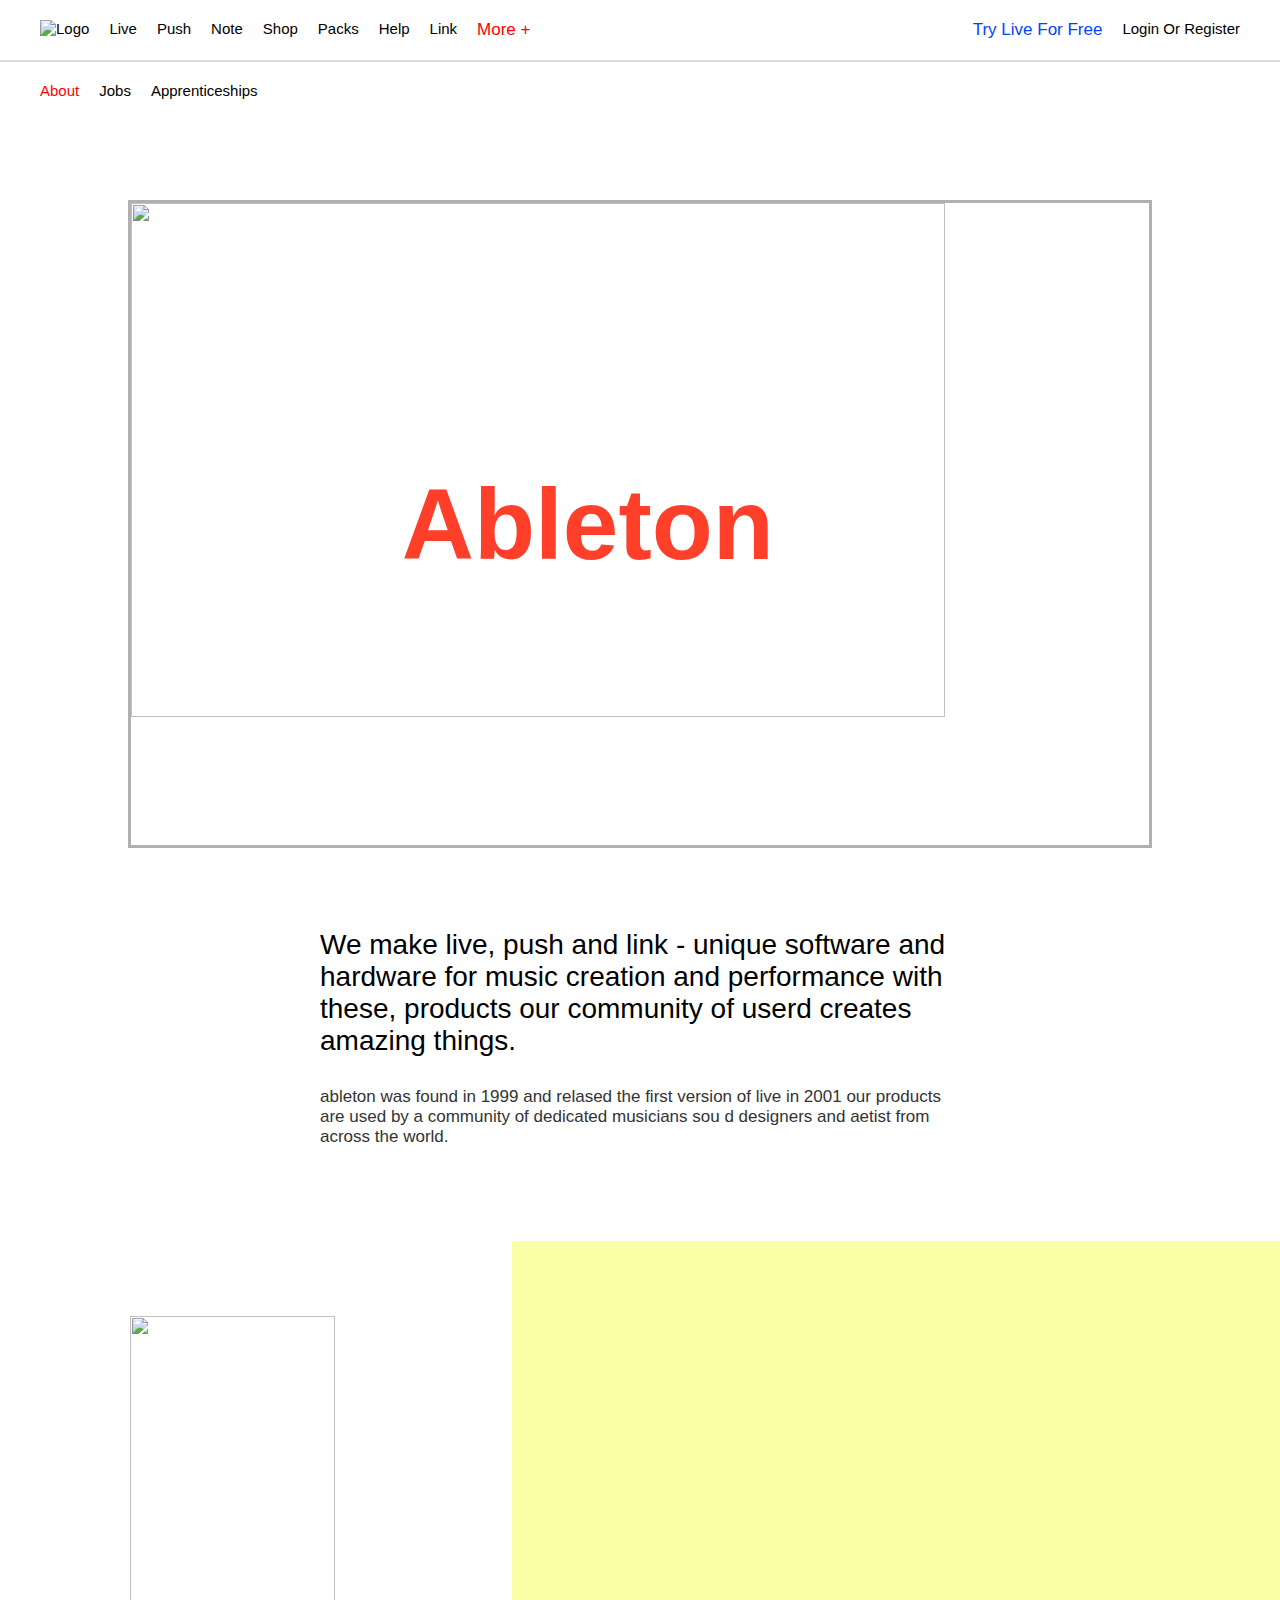
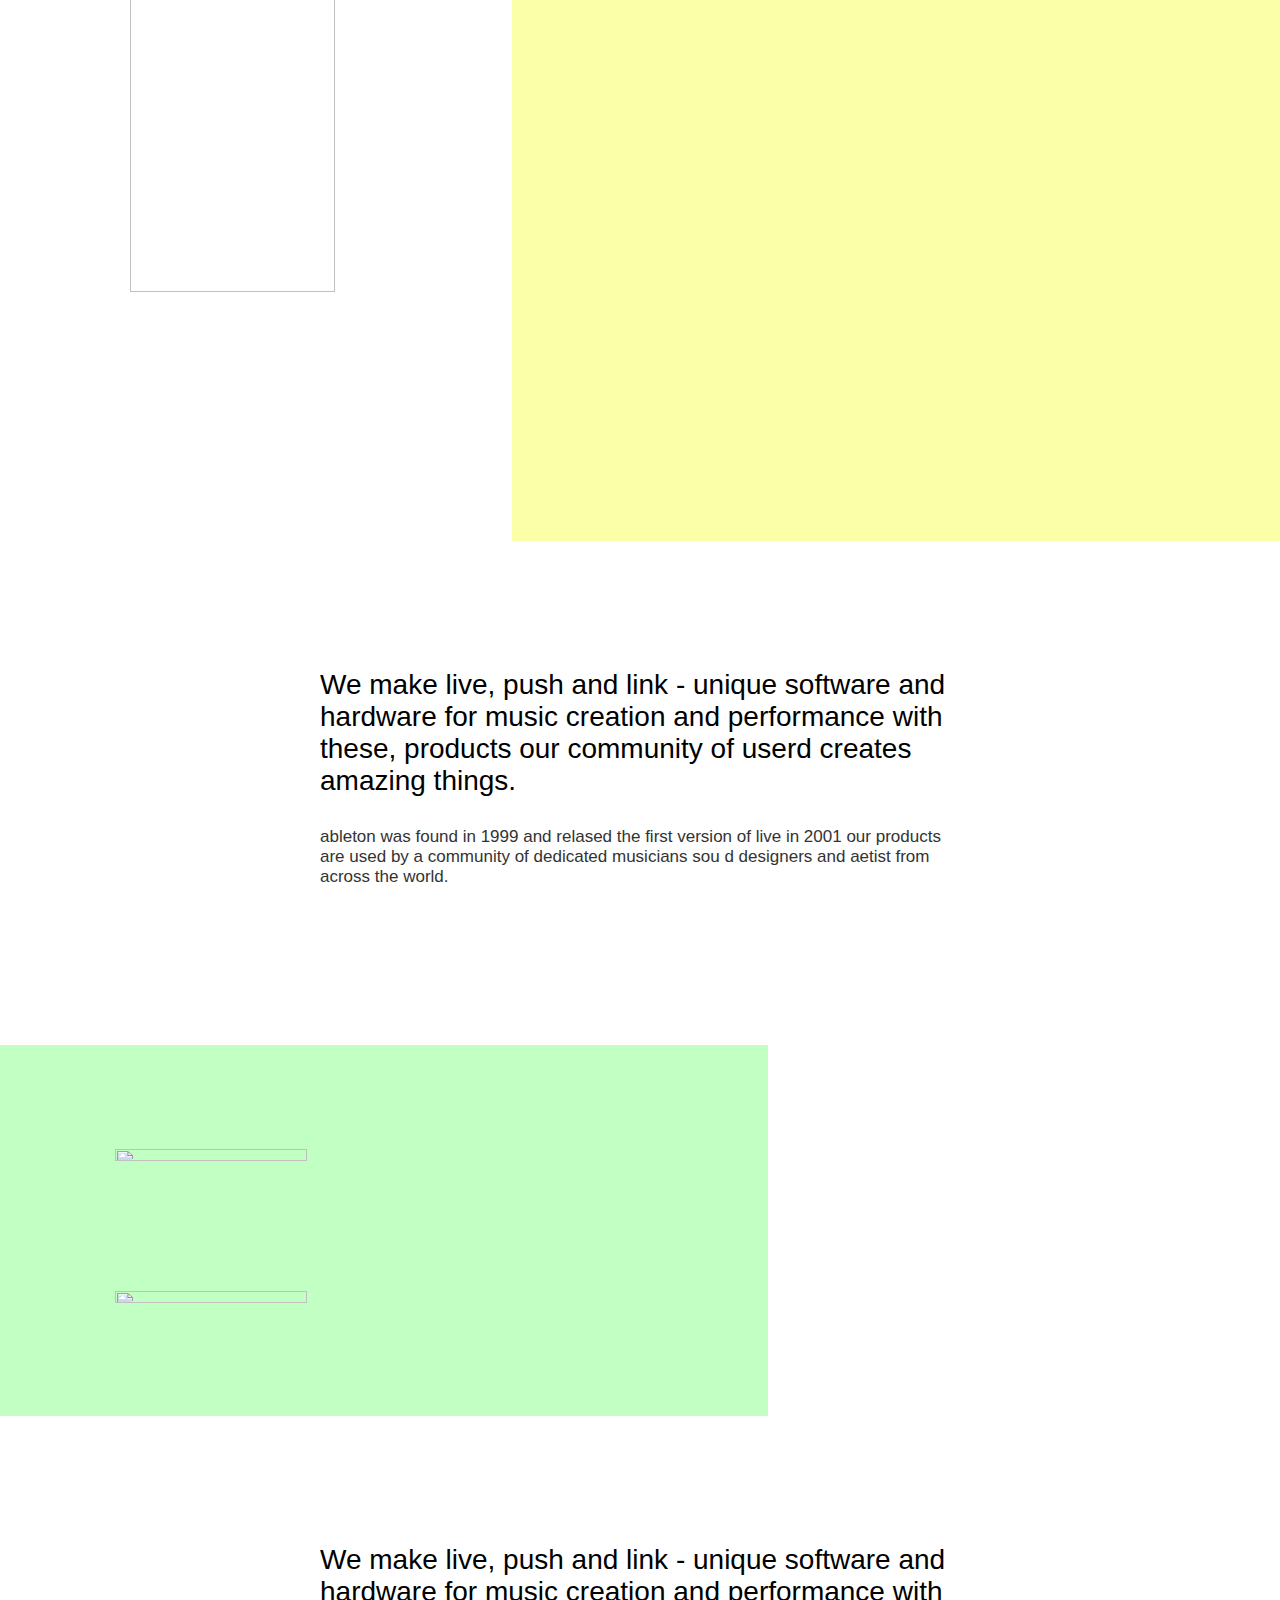
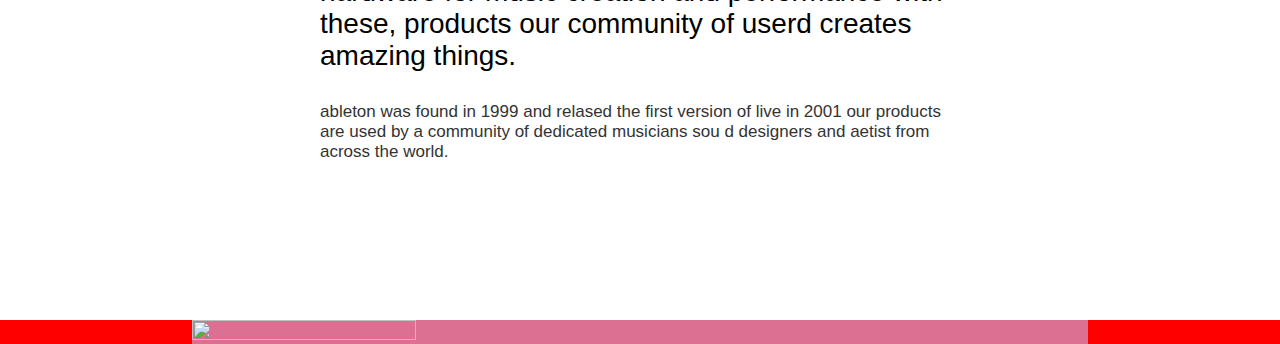
==== ableton/index.html @ 325b95c8 "new site incompleted" ====
<!DOCTYPE html>
<html lang="en">
  <head>
    <meta charset="UTF-8" />
    <meta name="viewport" content="width=device-width, initial-scale=1.0" />
    <title>Document</title>
    <link rel="stylesheet" href="style.css" />
  </head>
  <body>
    <div class="main">
      <div class="nav">
        <div class="nav-left">
          <a href="#"><img src="images/logo.png" alt="Logo" /></a>
          <a href="">live</a><a href="">push</a><a href="">note</a
          ><a href="">shop</a><a href="">packs</a><a href="">help</a
          ><a href="">link</a><a href="">more +</a>
        </div>
        <div class="nav-right">
          <a href="">try live for free</a><a href="">login or register</a>
        </div>
      </div>
      <div class="nav-bttm">
        <a href="">about</a><a href="">jobs</a><a href="">apprenticeships</a>
      </div>

      <div class="banner">
        <img
          src="https://ableton-production.imgix.net/about/header.jpg?auto=format&dpr=1.25&fit=crop&fm=jpg&h=610&ixjsv=1.1.3&w=1280"
          alt=""
        />
        <div class="ctxt">
          <h1>Ableton</h1>
        </div>
      </div>

      <div class="banner-det">
        <h2>
          We make live, push and link - unique software and hardware for music
          creation and performance with these, products our community of userd
          creates amazing things.
        </h2>
        <h5>
          ableton was found in 1999 and relased the first version of live in
          2001 our products are used by a community of dedicated musicians sou d
          designers and aetist from across the world.
        </h5>
      </div>

      <div class="page1">
        <div class="pg1-left">
          <img
            src="https://ableton-production.imgix.net/about/photo-1.jpg?dpr=1.25&fit=crop&h=640&ixjsv=1.1.3&w=640"
            alt=""
          />
        </div>
        <div class="pg1-right">
          <img
            src="https://ableton-production.imgix.net/about/photo-2.jpg?dpr=1.25&fit=crop&h=384&ixjsv=1.1.3&w=512"
            alt=""
          />
        </div>
      </div>

      <div class="page1-det">
        <h2>
          We make live, push and link - unique software and hardware for music
          creation and performance with these, products our community of userd
          creates amazing things.
        </h2>
        <h5>
          ableton was found in 1999 and relased the first version of live in
          2001 our products are used by a community of dedicated musicians sou d
          designers and aetist from across the world.
        </h5>
      </div>

      <div class="page2">
        <div class="pg2-left">
          <img class="pg2-img"
            src="https://ableton-production.imgix.net/about/photo-3.jpg?dpr=1.25&fit=crop&h=384&ixjsv=1.1.3&w=512"
            alt=""
          />
          <br />
          <img class="pg2-img2"
            src="	https://ableton-production.imgix.net/about/photo-4.jpg?dpr=1.25&fit=crop&h=384&ixjsv=1.1.3&w=512"
            alt=""
          />
        </div>
        <div class="pg2-right">
            <img src="	https://ableton-production.imgix.net/about/photo-5.jpg?dpr=1.25&fit=crop&h=640&ixjsv=1.1.3&w=640" alt="">
        </div>
      </div>


      <div class="page1-det">
        <h2>
          We make live, push and link - unique software and hardware for music
          creation and performance with these, products our community of userd
          creates amazing things.
        </h2>
        <h5>
          ableton was found in 1999 and relased the first version of live in
          2001 our products are used by a community of dedicated musicians sou d
          designers and aetist from across the world.
        </h5>
      </div>

      <div class="page3">
       
<div class="pg3-cntr">

<div class="img-cont">

    <img class="pg3-img1" src="	https://ableton-production.imgix.net/about/photo-6-a.jpg?dpr=1.25&fit=crop&h=384&ixjsv=1.1.3&w=512" alt="">
    <img class="pg3-img2" src="	https://ableton-production.imgix.net/about/photo-7.jpg?dpr=1.25&fit=crop&h=640&ixjsv=1.1.3&w=640" alt="">
</div>
   
</div>
      </div>


    </div>
  </body>
</html>
---- ableton/style.css ----
* {
  margin: 0;
  padding: 0;
  box-sizing: border-box;
}
html,
body {
  height: 100%;
  width: 100%;
  font-family: Arial, Helvetica, sans-serif;
}
.main {
  height: 100%;
  width: 100%;
}
.nav {
  display: flex;
  justify-content: space-between;
  padding: 20px 40px;
  border-bottom: 2px solid #3333332a;
}
.nav-left,
.nav-right {
  display: flex;
  gap: 20px;
}
.nav-left a,
.nav-right a {
  text-decoration: none;
  color: black;
  font-size: 15px;
  text-transform: capitalize;
  font-weight: 500;
}
.nav-left a:nth-child(9) {
  color: red;
  font-size: 17px;
}
.nav-right a:first-child {
  color: rgb(0, 68, 255);
  font-size: 17px;
}
.nav-bttm {
  display: flex;
  gap: 20px;
  padding: 20px 40px;
}
.nav-bttm a {
  text-decoration: none;
  color: black;
  text-transform: capitalize;
  font-size: 15px;
  font-weight: 500;
}
.nav-bttm a:nth-child(1) {
  color: red;
}

.banner {
  height: 90%;
  width: 100%;
  display: flex;
  align-items: center;
  justify-content: center;
  position: relative;
}
.banner img {
  height: 80%;
  width: 80%;
  object-fit: cover;
  border: 3px solid #33333363;
}
.ctxt h1 {
  position: absolute;
  right: 25%;
  transform: translate(-50%, -50%);
  font-size: 100px;
  color: rgb(255, 63, 42);
}
.banner-det {
  display: flex;
  flex-direction: column;
  justify-content: center;
  align-items: center;
}
.banner-det h2,
.banner-det h5 {
  width: 50%;
}
.banner-det h2 {
  font-size: 28px;
  font-weight: 500;
}
.banner-det h5 {
  margin: 30px 0;
  font-weight: lighter;
  font-size: 17px;
  color: #333;
}

.page1 {
  margin-top: 5%;
  display: flex;
  height: 100%;
  width: 100%;
  position: relative;
}
.page1 .pg1-left {
  height: 100%;
  width: 40%;
  background-color: #fff;
}
.page1 .pg1-left img {
  position: absolute;
  width: 40%;
  height: 80%;
  top: 75px;
  /* right: 0%; */
  left: 130px;
}
.page1 .pg1-right {
  background-color: #fbffa7;
  height: 100%;
  width: 60%;
  display: flex;
  align-items: center;
  justify-content: center;
}
.pg1-right img {
  object-fit: cover;
  width: 55%;
  margin-left: 180px;
}

.page1-det {
  margin: 10% 0;
  display: flex;
  flex-direction: column;
  justify-content: center;
  align-items: center;
}
.page1-det h2,
.page1-det h5 {
  width: 50%;
}
.page1-det h2 {
  font-size: 28px;
  font-weight: 500;
}
.page1-det h5 {
  margin: 30px 0;
  font-weight: lighter;
  font-size: 17px;
  color: #333;
}

.page2 {
  width: 100%;
  position: relative;
  display: flex;
 
}
.pg2-left {
  background-color: #c2ffc2;
  width: 60%;
  display: flex;
  flex-direction: column;
  padding: 8% 0;
}
.pg2-left img {
  object-fit: cover;
  height: 50%;
  width: 50%;
  margin-left: 15%;
}
.pg2-img2 {
  margin-top: 100px;
}
.pg2-right {
width: 40%;
}

.pg2-right img{
  position: absolute;
  width: 40%;
top: 20%;
right: 10%;

}
.page3{
  width: 100%;
  display: flex;
  align-items: center;
  justify-content: center;
  background-color: red;
  justify-content: center;

}

.pg3-cntr{
 
  width: 70%;
  background-color: palevioletred;

}
.pg3-img1{
height: 20%;
width: 50%;
}


.pg3-img2{
  width: 50%;
  
}
.img-cont{
  
  display: flex;
}
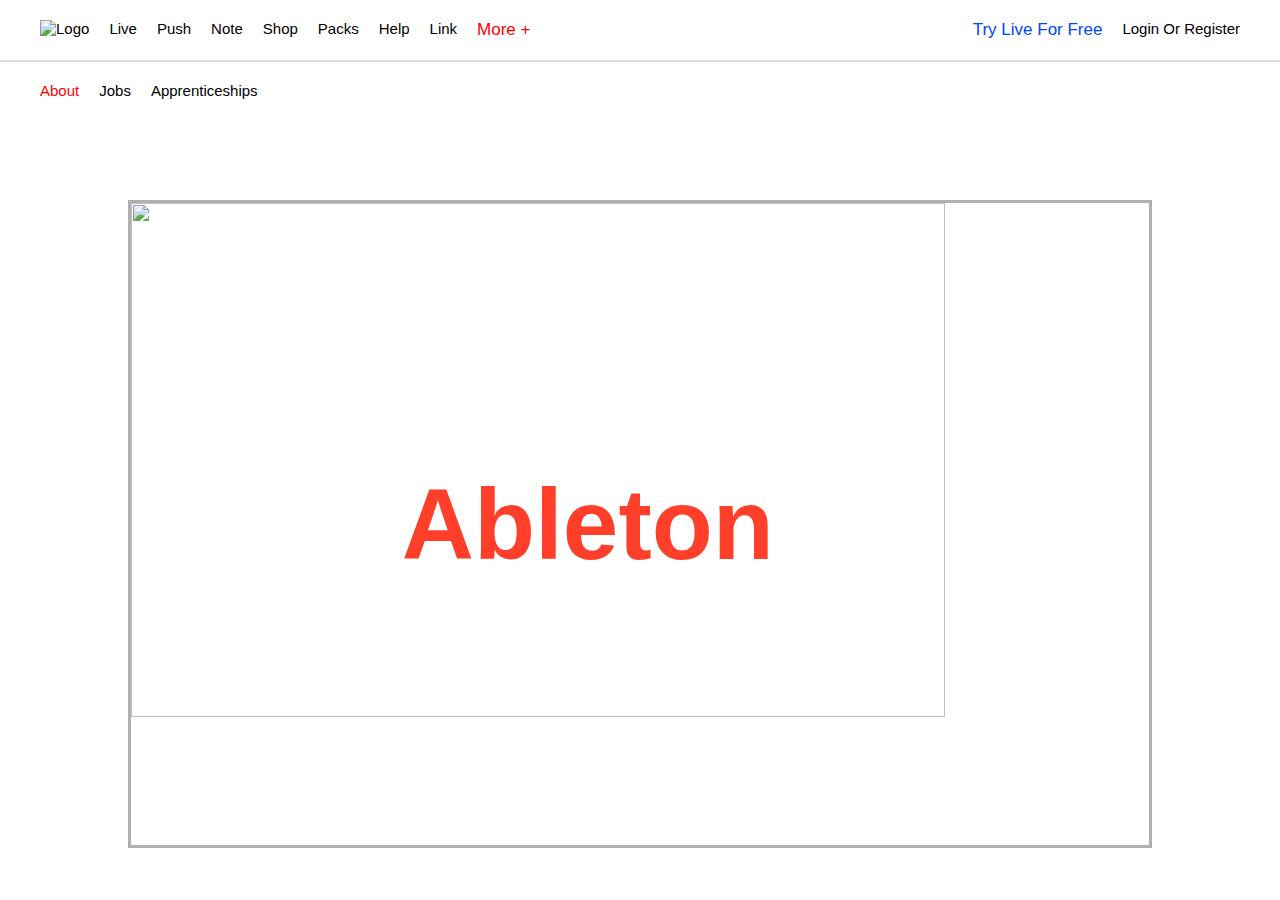
==== commit ec6404c3: "footer and page 3" ====
--- a/ableton/index.html
+++ b/ableton/index.html
@@ -76,21 +76,25 @@
 
       <div class="page2">
         <div class="pg2-left">
-          <img class="pg2-img"
+          <img
+            class="pg2-img"
             src="https://ableton-production.imgix.net/about/photo-3.jpg?dpr=1.25&fit=crop&h=384&ixjsv=1.1.3&w=512"
             alt=""
           />
           <br />
-          <img class="pg2-img2"
+          <img
+            class="pg2-img2"
             src="	https://ableton-production.imgix.net/about/photo-4.jpg?dpr=1.25&fit=crop&h=384&ixjsv=1.1.3&w=512"
             alt=""
           />
         </div>
         <div class="pg2-right">
-            <img src="	https://ableton-production.imgix.net/about/photo-5.jpg?dpr=1.25&fit=crop&h=640&ixjsv=1.1.3&w=640" alt="">
+          <img
+            src="	https://ableton-production.imgix.net/about/photo-5.jpg?dpr=1.25&fit=crop&h=640&ixjsv=1.1.3&w=640"
+            alt=""
+          />
         </div>
       </div>
-
 
       <div class="page1-det">
         <h2>
@@ -106,19 +110,62 @@
       </div>
 
       <div class="page3">
-       
-<div class="pg3-cntr">
-
-<div class="img-cont">
-
-    <img class="pg3-img1" src="	https://ableton-production.imgix.net/about/photo-6-a.jpg?dpr=1.25&fit=crop&h=384&ixjsv=1.1.3&w=512" alt="">
-    <img class="pg3-img2" src="	https://ableton-production.imgix.net/about/photo-7.jpg?dpr=1.25&fit=crop&h=640&ixjsv=1.1.3&w=640" alt="">
-</div>
-   
-</div>
+        <div class="pg3-cntr">
+          <img
+            class="pg3-img1"
+            src="	https://ableton-production.imgix.net/about/photo-6-a.jpg?dpr=1.25&fit=crop&h=384&ixjsv=1.1.3&w=512"
+            alt=""
+          />
+          <img
+            class="pg3-img2"
+            src="	https://ableton-production.imgix.net/about/photo-7.jpg?dpr=1.25&fit=crop&h=640&ixjsv=1.1.3&w=640"
+            alt=""
+          />
+        </div>
       </div>
 
+      <header>
+        <h1>Ableton</h1>
+      </header>
 
+      <footer>
+        <div>
+          <h2>Contact Us</h2>
+          <p>Email: contact@example.com</p>
+          <p>Phone: +1 (123) 456-7890</p>
+        </div>
+        <div>
+          <h2>Follow Us</h2>
+          <p>Facebook: /example</p>
+          <p>Twitter: @example</p>
+        </div>
+        <div>
+          <h2>Address</h2>
+          <p>123 Main Street</p>
+          <p>Cityville, State 12345</p>
+        </div>
+        <div>
+          <h2>About Us</h2>
+          <p>Lorem ipsum dolor sit amet, consectetur adipiscing elit.</p>
+        </div>
+        <div>
+          <h2>Privacy Policy</h2>
+          <p>Read our privacy policy here.</p>
+        </div>
+      </footer>
+      <div class="footer-2">
+        <div class="foot-left">
+          <a href=" ">Contact Us</a>
+          <a href="">Press Resources</a>
+          <a href="">Lefgal info </a>
+          <a href="">Privacy policy</a>
+          <a href="">Cookies Settings</a>
+          <a href="">Imprints</a>
+        </div>
+        <div class="foot-right">
+          Made in India 
+        </div>
+      </div>
     </div>
   </body>
 </html>
--- a/ableton/style.css
+++ b/ableton/style.css
@@ -11,6 +11,7 @@
 }
 .main {
   height: 100%;
+  overflow-x: hidden;
   width: 100%;
 }
 .nav {
@@ -158,7 +159,6 @@
   width: 100%;
   position: relative;
   display: flex;
- 
 }
 .pg2-left {
   background-color: #c2ffc2;
@@ -177,43 +177,82 @@
   margin-top: 100px;
 }
 .pg2-right {
-width: 40%;
-}
-
-.pg2-right img{
+  width: 40%;
+}
+
+.pg2-right img {
   position: absolute;
   width: 40%;
-top: 20%;
-right: 10%;
-
-}
-.page3{
-  width: 100%;
-  display: flex;
-  align-items: center;
-  justify-content: center;
-  background-color: red;
-  justify-content: center;
-
-}
-
-.pg3-cntr{
- 
+  top: 20%;
+  right: 10%;
+}
+.page3 {
+  width: 100%;
+  height: 100%;
+  display: flex;
+  align-items: center;
+  justify-content: center;
+  justify-content: center;
+}
+
+.pg3-cntr {
+  display: flex;
   width: 70%;
-  background-color: palevioletred;
-
-}
-.pg3-img1{
-height: 20%;
-width: 50%;
-}
-
-
-.pg3-img2{
-  width: 50%;
-  
-}
-.img-cont{
-  
-  display: flex;
+  height: 100%;
+  background-color: #d5b3ff
+
+
+
+  ;
+}
+.pg3-img1 {
+  height: 55%;
+  width: 50%;
+  transform: translate(-135px, 140px);
+}
+
+.pg3-img2 {
+  transform: translate(238px, 70px);
+  width: 50%;
+  height: 80%;
+}
+
+
+header {
+  background-color: #333;
+  color: #fff;
+  padding: 10px 100px;
+  text-align: left;
+}
+
+header h1 {
+  margin: 0;
+}
+
+footer {
+  display: grid;
+  grid-template-rows: repeat(2, 1fr);
+  grid-template-columns: repeat(3, auto);
+  background-color: #333;
+  color: #fff;
+  padding: 20px;
+  text-align: center;
+}
+
+footer div {
+  padding: 10px;
+}
+
+.footer-2{
+  padding: 0 100px;
+  display: flex;
+  justify-content: space-between;
+}
+.foot-left{
+  display: flex;
+  gap: 15px;
+}
+.foot-left a{
+  text-decoration: none;
+  color: black;
 }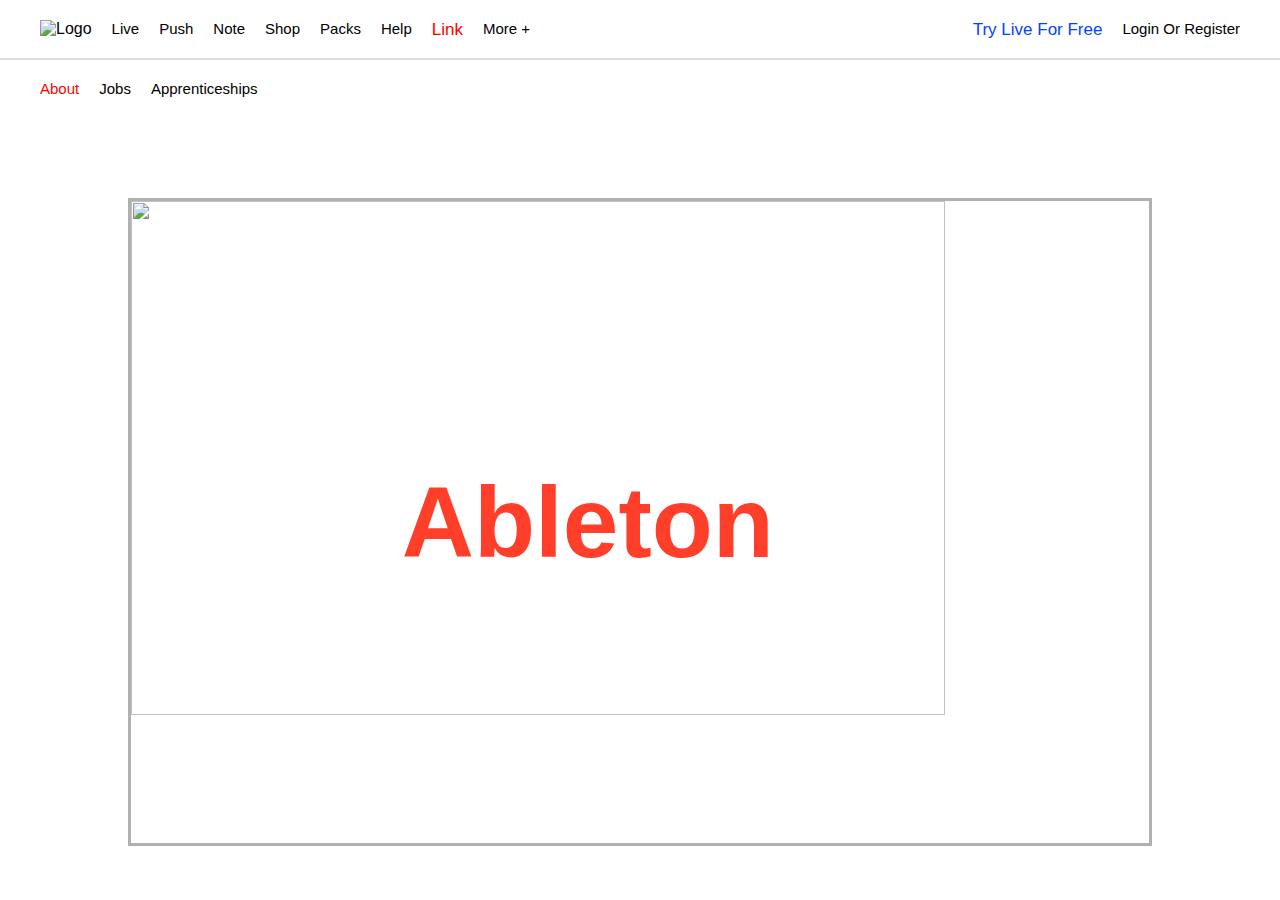
==== commit 1c53e0a0: "responsive" ====
--- a/ableton/index.html
+++ b/ableton/index.html
@@ -3,15 +3,17 @@
   <head>
     <meta charset="UTF-8" />
     <meta name="viewport" content="width=device-width, initial-scale=1.0" />
-    <title>Document</title>
+    <title>Ableton</title>
     <link rel="stylesheet" href="style.css" />
+    <link rel="shortcut icon" href="https://cdn-resources.ableton.com/80bA26cPQ1hEJDFjpUKntxfqdmG3ZykO/static/images/ableton-hallmark.ef5355379032.svg" type="image/x-icon">
   </head>
   <body>
     <div class="main">
       <div class="nav">
         <div class="nav-left">
-          <a href="#"><img src="images/logo.png" alt="Logo" /></a>
-          <a href="">live</a><a href="">push</a><a href="">note</a
+       <img src="https://cdn-resources.ableton.com/80bA26cPQ1hEJDFjpUKntxfqdmG3ZykO/static/images/ableton-hallmark.ef5355379032.svg" alt="Logo" />
+       <div class="menu"><h3>Menu</h3></div>  
+       <a href="">live</a><a href="">push</a><a href="">note</a
           ><a href="">shop</a><a href="">packs</a><a href="">help</a
           ><a href="">link</a><a href="">more +</a>
         </div>
@@ -129,26 +131,26 @@
       </header>
 
       <footer>
-        <div>
+        <div class="f-main">
           <h2>Contact Us</h2>
           <p>Email: contact@example.com</p>
           <p>Phone: +1 (123) 456-7890</p>
         </div>
-        <div>
+        <div class="f-main">
           <h2>Follow Us</h2>
           <p>Facebook: /example</p>
           <p>Twitter: @example</p>
         </div>
-        <div>
+        <div class="f-main">
           <h2>Address</h2>
           <p>123 Main Street</p>
           <p>Cityville, State 12345</p>
         </div>
-        <div>
+        <div class="f-main">
           <h2>About Us</h2>
           <p>Lorem ipsum dolor sit amet, consectetur adipiscing elit.</p>
         </div>
-        <div>
+        <div class="f-main">
           <h2>Privacy Policy</h2>
           <p>Read our privacy policy here.</p>
         </div>
@@ -163,7 +165,7 @@
           <a href="">Imprints</a>
         </div>
         <div class="foot-right">
-          Made in India 
+          Made in India
         </div>
       </div>
     </div>
--- a/ableton/style.css
+++ b/ableton/style.css
@@ -15,6 +15,8 @@
   width: 100%;
 }
 .nav {
+  width: 100%;
+  height: 60px;
   display: flex;
   justify-content: space-between;
   padding: 20px 40px;
@@ -24,6 +26,9 @@
 .nav-right {
   display: flex;
   gap: 20px;
+}
+.nav-left > .menu {
+  display: none;
 }
 .nav-left a,
 .nav-right a {
@@ -79,6 +84,7 @@
   color: rgb(255, 63, 42);
 }
 .banner-det {
+  width: 100%;
   display: flex;
   flex-direction: column;
   justify-content: center;
@@ -193,17 +199,15 @@
   align-items: center;
   justify-content: center;
   justify-content: center;
+  border-bottom: 1px solid #3333333e;
 }
 
 .pg3-cntr {
   display: flex;
   width: 70%;
   height: 100%;
-  background-color: #d5b3ff
-
-
-
-  ;
+  background-color: #d5b3ff;
+  margin-bottom: 10%;
 }
 .pg3-img1 {
   height: 55%;
@@ -217,42 +221,189 @@
   height: 80%;
 }
 
-
 header {
-  background-color: #333;
-  color: #fff;
+  margin-top: 10%;
+  color: #1a1a1a;
   padding: 10px 100px;
   text-align: left;
+  margin-bottom: 5%;
 }
 
 header h1 {
   margin: 0;
+  font-size: 80px;
 }
 
 footer {
+  padding: 0px 90px;
   display: grid;
   grid-template-rows: repeat(2, 1fr);
   grid-template-columns: repeat(3, auto);
-  background-color: #333;
-  color: #fff;
-  padding: 20px;
-  text-align: center;
+  gap: 30px;
+  color: #2b2b2b;
+
+  /* text-align: center; */
 }
 
 footer div {
   padding: 10px;
 }
 
-.footer-2{
+.footer-2 {
   padding: 0 100px;
   display: flex;
   justify-content: space-between;
-}
-.foot-left{
+  align-items: center;
+  margin-top: 30px;
+  margin-bottom: 30px;
+}
+.foot-left {
   display: flex;
   gap: 15px;
-}
-.foot-left a{
+
+  align-items: center;
+}
+.foot-left a {
   text-decoration: none;
   color: black;
-}+  font-weight: 500;
+}
+
+@media (max-width: 600px) {
+  .nav {
+    padding: 20px 21px;
+  }
+  .nav-left > .menu {
+    display: block;
+  }
+  .menu > h3 {
+    font-weight: 500;
+  }
+  .nav-left > a,
+  .nav-right {
+    display: none;
+  }
+  .banner img {
+    border: #ffffff63;
+  }
+  .banner {
+    height: 95%;
+    display: flex;
+    align-items: flex-start;
+  }
+  .ctxt h1 {
+    position: absolute;
+    left: 45%;
+    top: 25%;
+    transform: translate(-50%, 130%);
+    font-size: 45px;
+    color: rgb(255 117 102);
+  }
+  .banner-det h2 {
+    font-size: 17px;
+    font-weight: 600;
+    width: 80%;
+  }
+  .banner-det h5 {
+    width: 80%;
+  }
+  .page1 {
+    height: 30%;
+  }
+
+  .page1 .pg1-left img {
+    top: 22px;
+    left: 45px;
+  }
+  .pg1-right img {
+    object-fit: cover;
+    width: 60%;
+    margin-left: 50px;
+  }
+  .page1-det h2 {
+    width: 80%;
+    font-size: 20px;
+    font-weight: 600;
+  }
+  .pg2-left {
+    background-color: #c2ffc2;
+    width: 60%;
+    display: flex;
+    flex-direction: column;
+    padding: 8% 0;
+  }
+  .pg2-left img {
+    width: 60%;
+    margin-left: 15%;
+  }
+  .pg2-img2 {
+    margin-top: 10px;
+  }
+
+  .pg3-img1 {
+    height: 55%;
+    width: 50%;
+    transform: translate(-44px, 40px);
+  }
+
+  .page1-det h5 {
+    width: 80%;
+  }
+  .page3 {
+    width: 100%;
+    height: 30%;
+  }
+  .pg3-img2 {
+    transform: translate(56px, 20px);
+    width: 50%;
+    height: 80%;
+}
+header {
+  margin-top: 10%;
+  color: #1a1a1a;
+  padding: 5px 20px;
+  text-align: left;
+  margin-bottom: 5%;
+}
+header h1 {
+  margin: 0;
+  font-size: 40px;
+}
+footer {
+   padding: 0px 10px;
+  display: grid;
+  grid-template-rows: repeat(2, 1fr);
+  grid-template-columns: repeat(2, auto);
+  gap: 1px;
+  color: #2b2b2b;
+  /* text-align: center; */
+}
+.footer-2 {
+  padding: 0 5px;
+  display: flex;
+}
+
+.foot-left {
+  display: flex;
+  gap: 10px;
+  align-items: center;
+  font-size: smaller;
+  flex-wrap: wrap;
+ 
+}
+.f-main>h2{
+  font-size: small;
+  margin-bottom: 5px;
+}
+
+.foot-right{
+  color: #fd8e2f;
+  font-size: large;
+  font-weight: 600;
+}
+.f-main>p {
+  font-size: smaller;
+}
+
+
+}
